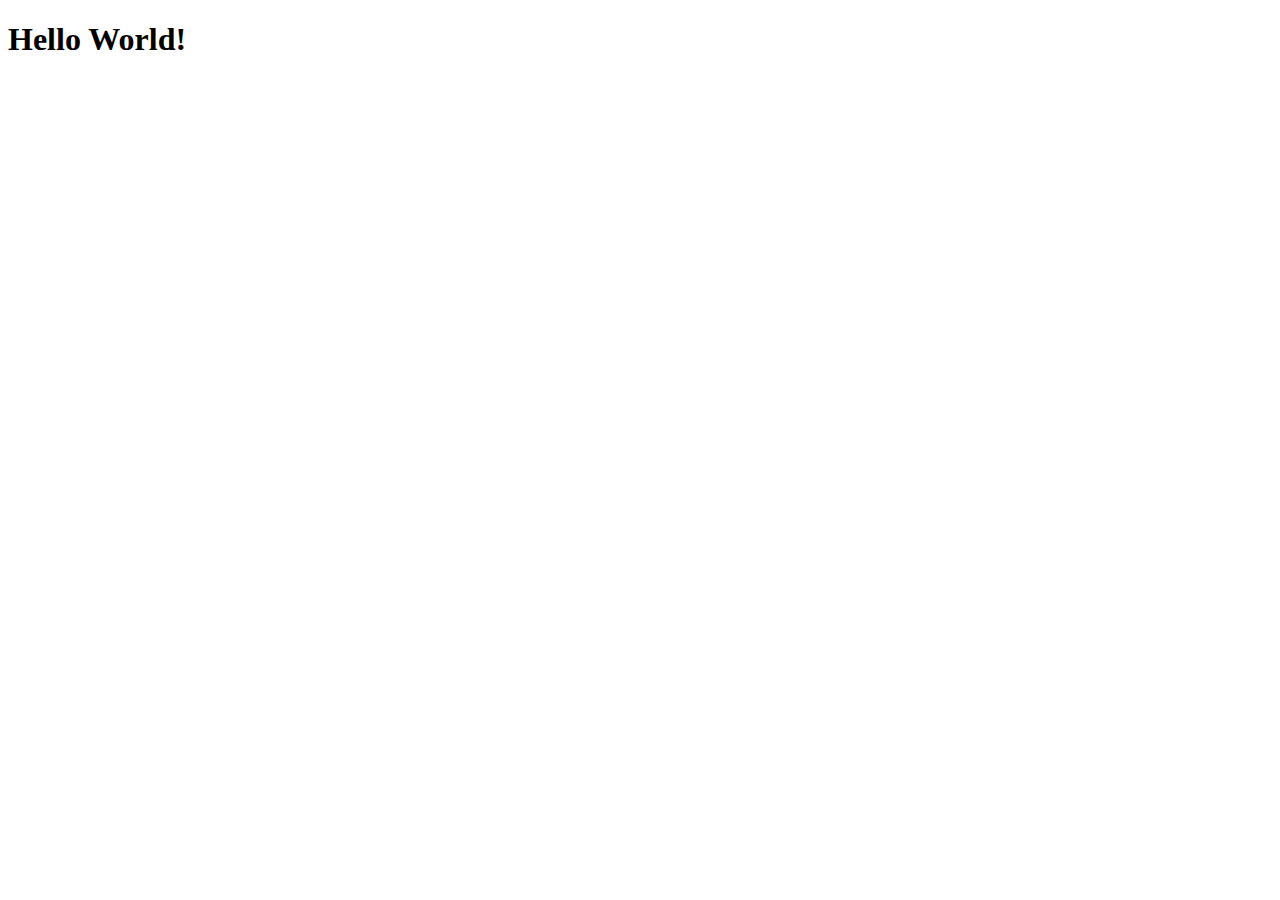
==== www/index.html @ 0cf9fd0b "Update index.html" ====
<!DOCTYPE html>
<html>
	<head>
		<meta http-equiv="Content-type" content="text/html; charset=utf-8">
		<script src="js/pgb.js"></script>
		<script src="cordova.js"></script>
		<script src='/youtube-player.js'></script>
	</head>
	<body onload="init()">
		<h1>Hello World!</h1>
		
		 <div id='player-1'></div>

    <iframe width="560" height="315" src="https://www.youtube.com/embed/TdXXVPcfR0M" frameborder="0" allow="autoplay; encrypted-media" allowfullscreen></iframe>
	</body>
</html>
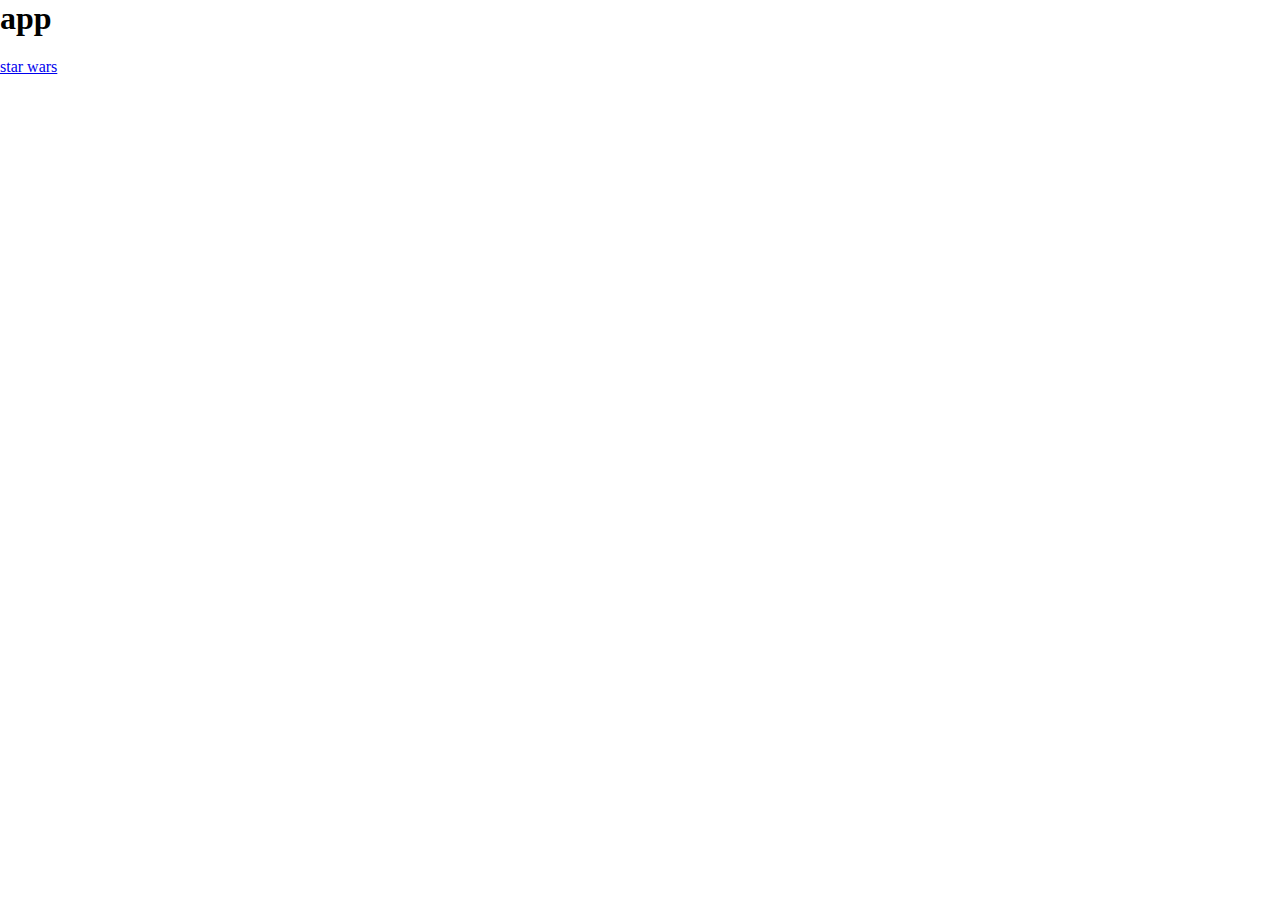
==== commit 7947a980: "Add files via upload" ====
--- a/www/index.html
+++ b/www/index.html
@@ -1,16 +1,18 @@
-<!DOCTYPE html>
-<html>
-	<head>
-		<meta http-equiv="Content-type" content="text/html; charset=utf-8">
-		<script src="js/pgb.js"></script>
-		<script src="cordova.js"></script>
-		<script src='/youtube-player.js'></script>
-	</head>
-	<body onload="init()">
-		<h1>Hello World!</h1>
-		
-		 <div id='player-1'></div>
-
-    <iframe width="560" height="315" src="https://www.youtube.com/embed/TdXXVPcfR0M" frameborder="0" allow="autoplay; encrypted-media" allowfullscreen></iframe>
-	</body>
-</html>
+<html>
+	<head>
+		<meta http-equiv="Content-type" content="text/html; charset=utf-8">
+		<script src="js/pgb.js"></script>
+		<script src="cordova.js"></script>
+		<script src="sript.js"></script>
+		<link rel="stylesheet" href="style.css">
+		
+	</head>
+	<body onload="init()">
+		
+		
+		  <h1> app </h1>
+		  <p><a href="starwars.html">star wars</a></p>
+
+    
+		
+</html>--- a/www/style.css
+++ b/www/style.css
@@ -0,0 +1,11 @@
+body{
+    background-color: white;
+    margin: 0;
+}
+
+#player{
+    width: 100%;
+    height: 100%;
+    margin: auto;
+    
+}